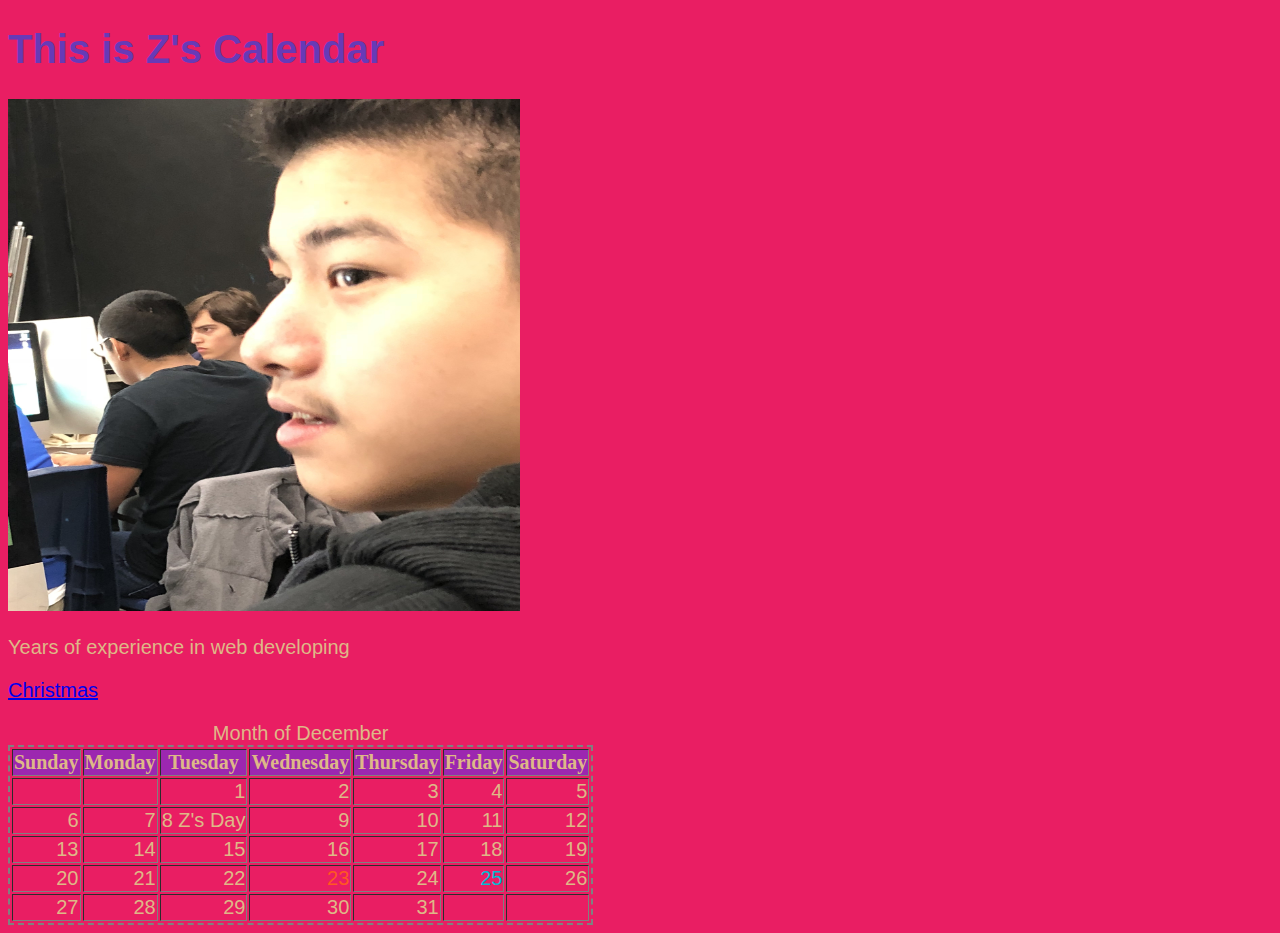
==== static/projects/Basic_Calendar/index.html @ 9ff606eb "Basic Calandar" ====
<!DOCTYPE html>
<html>

<head>
  <meta charset=utf-8>
  <title>Basic Calendar</title>
  <meta name=viewport content="width=device-width,initial-scale=1">
  <style>
    body {
      background-color: #E91E63;
      color: BurlyWood;
      font-family: helvetica;
      font-size: 20px;
    }

    table {
      border-style: dashed;
    }

    td {
      text-align: right;
    }

    tr>th {
      background-color: #9C27B0;
      font-family: stencil;
    }

    .christmas {
      color: #00BCD4;
    }

    #birthday {
      color: #FF5722;
    }

    #title {
      color: #673AB7;
    }
  </style>
</head>
<body>
  <h1 id="title">This is Z's Calendar</h1>

  <img src="[data-uri]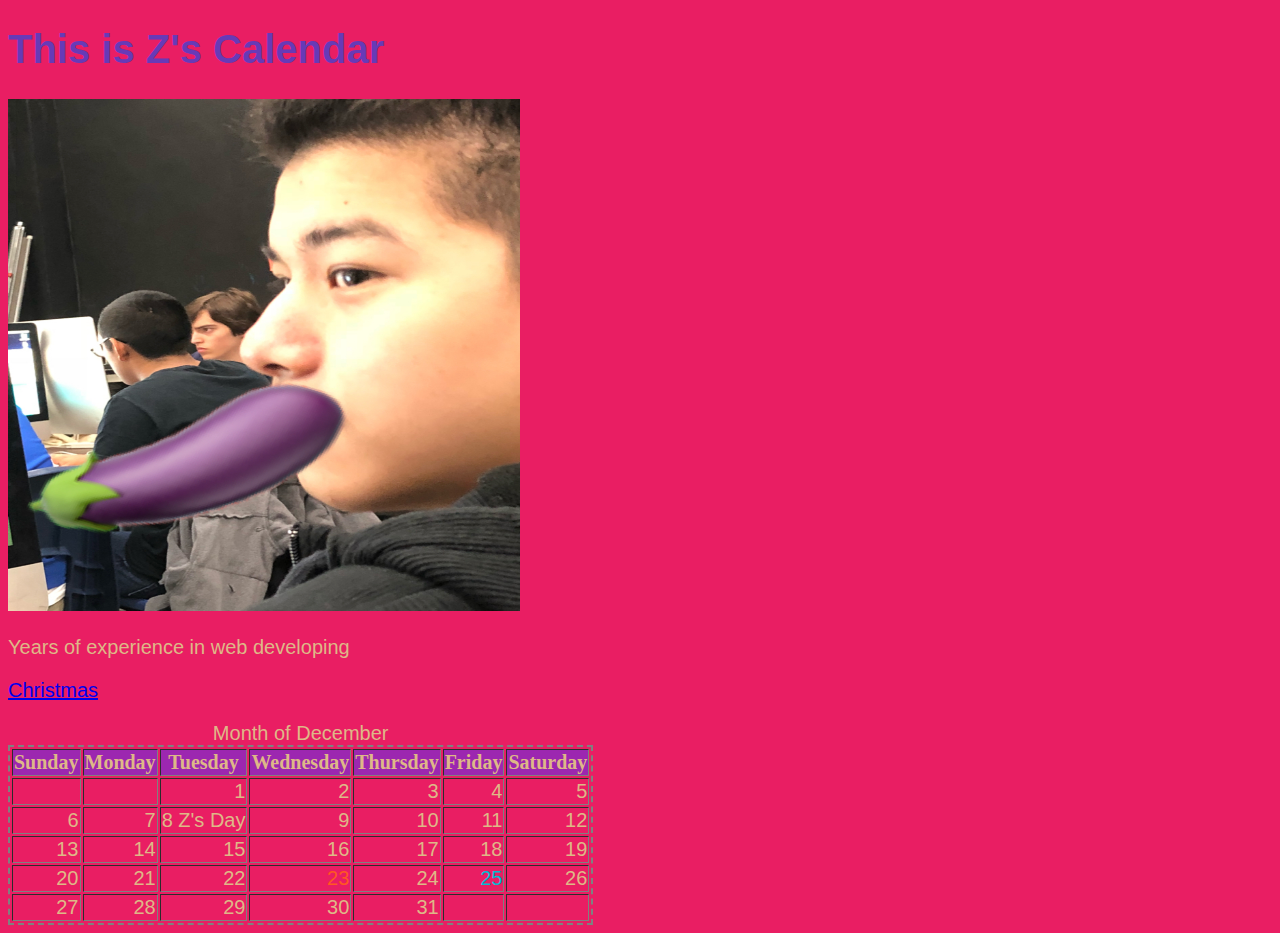
